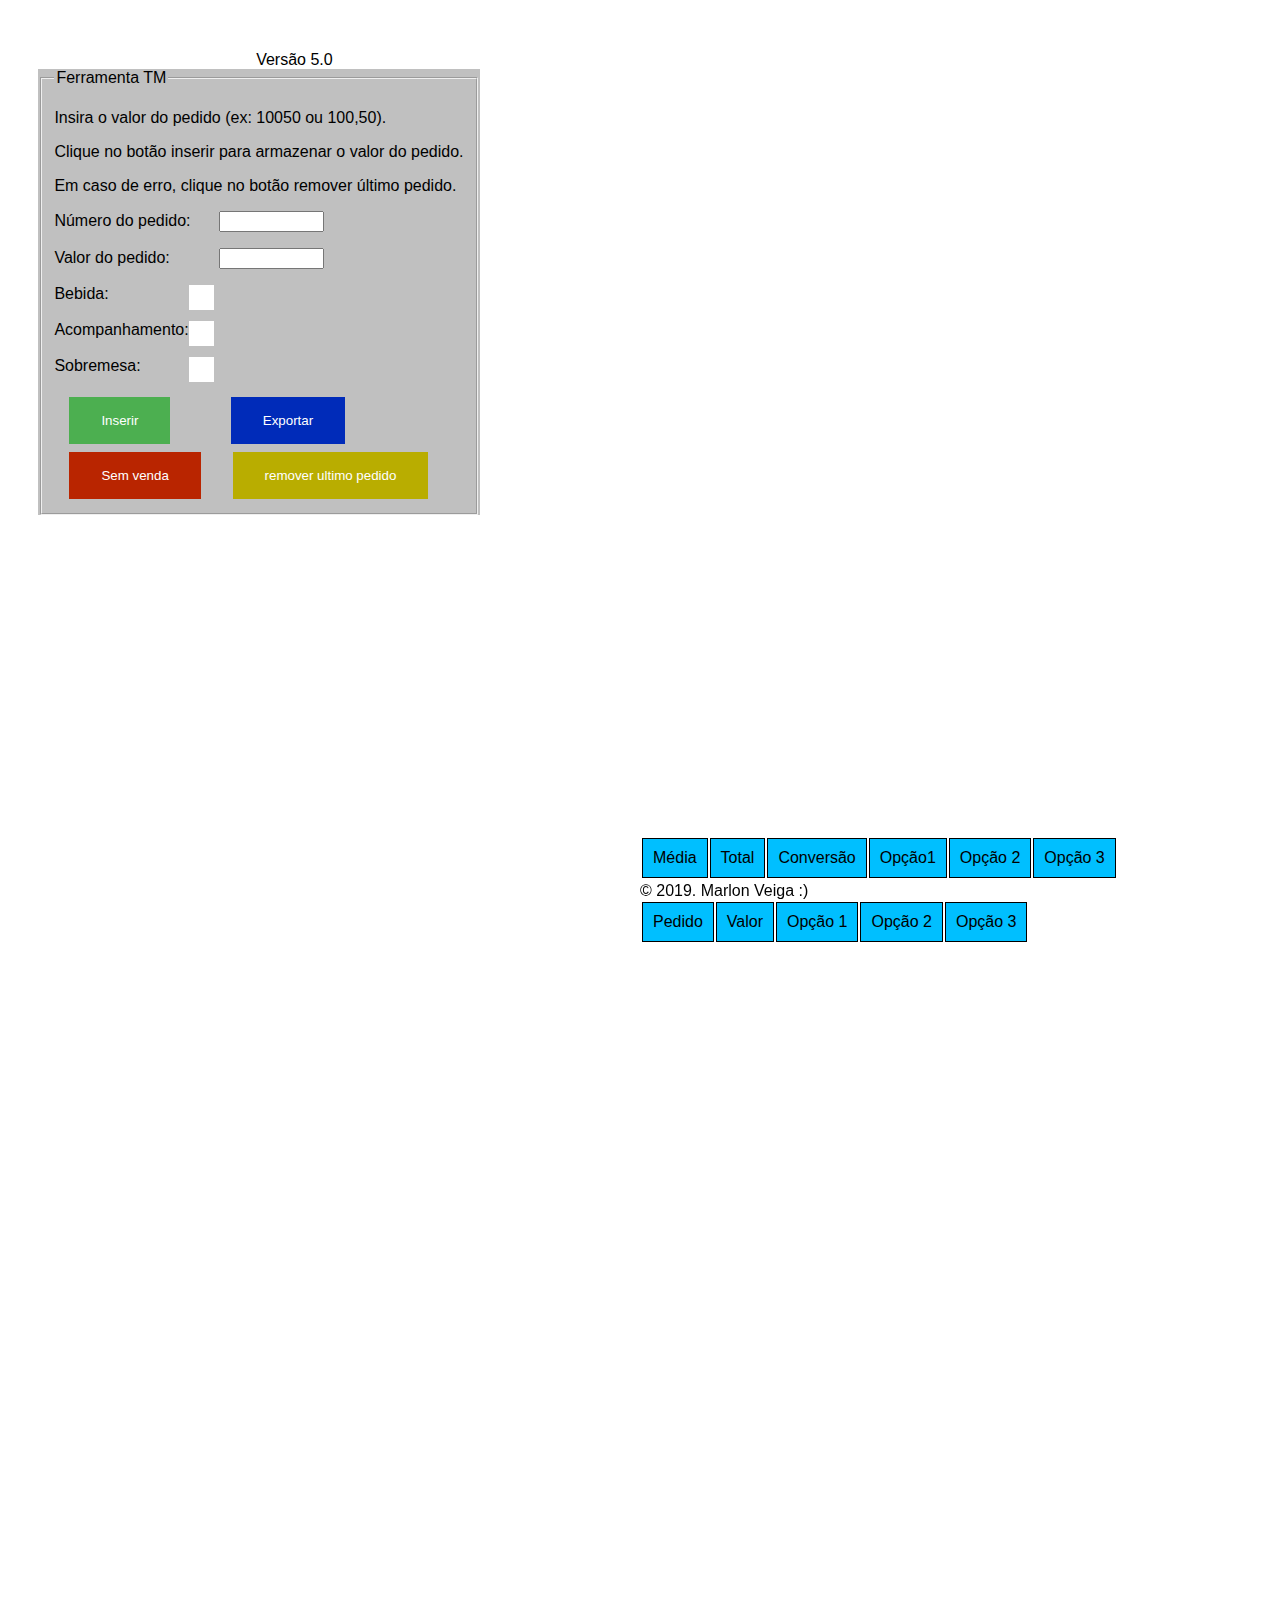
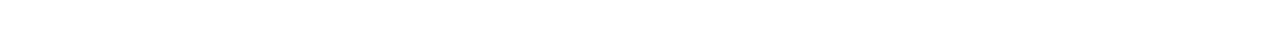
==== index.html @ cda629a7 "Refatoração De código Javascript e alteração em index" ====
<!DOCTYPE html>
<!--[if lt IE 7]>      <html class="no-js lt-ie9 lt-ie8 lt-ie7"> <![endif]-->
<!--[if IE 7]>         <html class="no-js lt-ie9 lt-ie8"> <![endif]-->
<!--[if IE 8]>         <html class="no-js lt-ie9"> <![endif]-->
<!--[if gt IE 8]><!--> <html class="no-js"> <!--<![endif]-->
    <head>
        <meta charset="utf-8">
        <meta http-equiv="X-UA-Compatible" content="IE=edge">
        <title>Calculadora de Pedidos</title>
        <meta name="description" content="">
        <meta name="viewport" content="width=device-width, initial-scale=1">
        <link rel="stylesheet" href="style.css">
    </head>
    <body>
        <!--[if lt IE 7]>
            <p class="browsehappy">You are using an <strong>outdated</strong> browser. Please <a href="#">upgrade your browser</a> to improve your experience.</p>
            <![endif]-->
    <body>
        <div id="formulario">
        <header> Vers&atilde;o 5.0</header>
            <form>
                <fieldset>
                    <legend>Ferramenta TM</legend>
                    <p>Insira o valor do pedido (ex: 10050 ou 100,50).</p>
                    <p>Clique no botão inserir para armazenar o valor do pedido.</p>
                    <p>Em caso de erro, clique no botão remover último pedido.</p>
                    <p><label>Número do pedido:</label> <input id="numeroPedido" type="text" size="10" /></p>
                    <p>Valor do pedido: <input id="valorPedido" type="text" size="10" /></p>
                    <label class="chec">Bebida: <input id="opt1" type="checkbox" /><span class="new"></span></label><br>
                    <label class="chec">Acompanhamento: <input id="opt2" type="checkbox" /><span class="new"></span></label><br>
                    <label class="chec">Sobremesa: <input id="opt3" type="checkbox" /><span class="new"></span></label><br>
                    <input id="btInsere" type="button" value="Inserir" onclick="adicionarPedido()" />
                    <input id="Exportar" type="button" value="Exportar" onclick="exporter()" /><br>
                    <input id="btSemV" type="button" value="Sem venda" onclick="AdicionarSemVenda()" />
                    
                    <input id="btRemove" type="button" value="remover ultimo pedido" onclick="removerPedido()" /><br>
                </fieldset>
            </form>
            <br>
            </div>
            <div id="tabelas">
                    <table class="ntg">
                            <thead><tr><td>M&eacute;dia</td><td>Total</td><td>Convers&atilde;o</td> <td>Opç&atilde;o1</td><td>Opç&atilde;o 2</td><td>Opç&atilde;o 3</td></tr></thead>
                            <tr id="saidaTotais"></tr>
                </table>
                <br>
                <table id="saidaItens" class="ntg">
                    <thead><tr><td>Pedido</td><td>Valor</td><td>Opção 1</td><td>Opção 2</td><td>Opção 3</td></tr></thead>
                </table>
                <footer>&copy; 2019. Marlon Veiga :) </footer>
            </div>

            <script src="script.js" async defer></script>
        </body>
</html>
---- style.css ----
body {
            margin: 0;
            padding: 0;
            font-family:Verdana, Geneva, Tahoma, sans-serif;
            height: 100vh;
            width: 100%;
            display: table;
        }
        #formulario {
            width: 40%;
            min-height: 90%;
            margin-top: 4%;
            margin-left:3%;
        }
        form{                
                background-color: silver;
                float: left;
                }
        
        table td{
                text-align: center;
                border: 1px solid black;
                margin: -6px;
                padding: 10px;
                background-color: wheat;

            }
            thead td{
                background-color: deepskyblue;
            }

            /*checkbox - Alinhamento horse-way*/
            #numeroPedido {
                margin-left: 6%
                
            }
            #valorPedido {
                margin-left: 11%
            }/*
            
            /*checkbox - Novo estilo*/
            .chec {
                display: block;
                position: relative;
                user-select: none;
            }
            .chec input{
                position: absolute;
                opacity: 0;
                height: 0;
                width: 0;               
            }
            .new{                
                top: 0;
                left: 0;
                height: 25px;
                width: 25px;
                float:right;
                margin-right: 250px;
                height: 25px;
                width:25px;
                background-color: white;
            }
            .chec:hover input ~ .new {
                background-color: #ddd;
            }
            .chec input:checked ~ .new {
                background-color: #2196F3;
            }
            .new:after {
                content: "";
                position: absolute;
                display: none;
            }
            .chec input:checked ~ .new:after {
                display: block;
            }
            .chec .new:after {
                left: 9px;
                top: 5px;
                width: 5px;
                height: 10px;
                float:right;
                border: solid white;
                border-width: 0 3px 3px 0;
                -webkit-transform: rotate(45deg);
                -ms-transform: rotate(45deg);
                transform: rotate(45deg);
                margin-left: 195px;
            }

            /*bts*/
            #btInsere {
                background-color: #4CAF50;
                border: none;
                color: white;
                padding: 16px 32px;
                text-decoration: none;
                margin: 4px 15px;
                cursor: pointer;
            }
            #btRemove {
                background-color: rgb(185, 173, 0);
                border: none;
                color: white;
                padding: 16px 32px;
                text-decoration: none;
                margin-left: 3%;
                cursor: pointer;
            }
            #btSemV {
                background-color: rgb(185, 37, 0);
                border: none;
                color: white;
                padding: 16px 32px;
                text-decoration: none;
                margin: 4px 15px;
                cursor: pointer;
            }
            #Exportar {
                background-color: rgb(0, 43, 185);
                border: none;
                color: white;
                padding: 16px 32px;
                text-decoration: none;
                margin-left: 10%;
                cursor: pointer;
            }
            footer{
                position: fixed;
                bottom:0;
                
            }
            #tabelas{
                min-height: 90%;
                width: 50%;
                float: right;
                margin-top: -2%
            }
            header {
                text-align: center;
            }
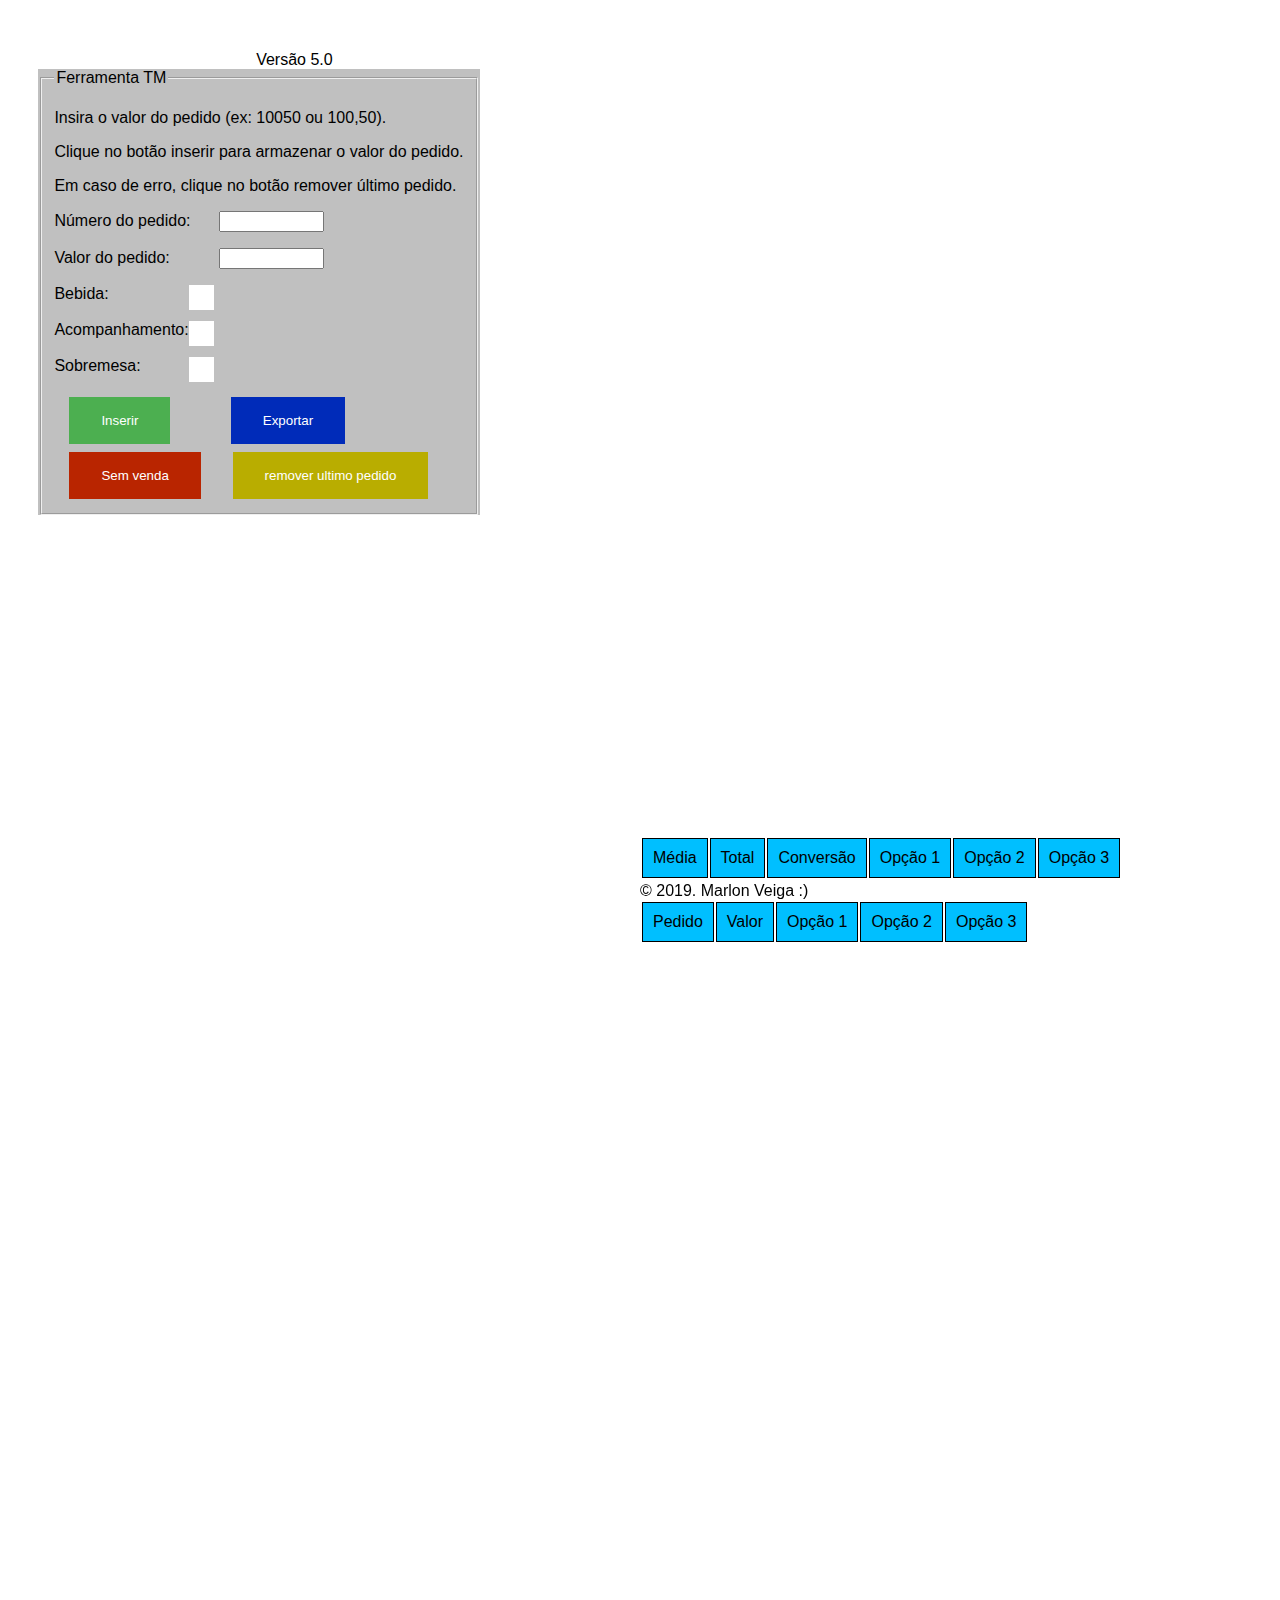
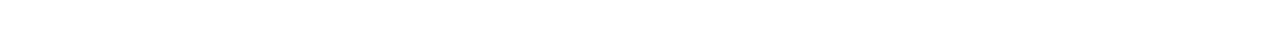
==== commit 2591b6ba: "Correção específica de caracteres de escape" ====
--- a/index.html
+++ b/index.html
@@ -40,7 +40,7 @@
             </div>
             <div id="tabelas">
                     <table class="ntg">
-                            <thead><tr><td>M&eacute;dia</td><td>Total</td><td>Convers&atilde;o</td> <td>Opç&atilde;o1</td><td>Opç&atilde;o 2</td><td>Opç&atilde;o 3</td></tr></thead>
+                            <thead><tr><td>Média</td><td>Total</td><td>Conversão</td> <td>Opção 1</td><td>Opção 2</td><td>Opção 3</td></tr></thead>
                             <tr id="saidaTotais"></tr>
                 </table>
                 <br>
@@ -52,4 +52,4 @@
 
             <script src="script.js" async defer></script>
         </body>
-</html>+</html>
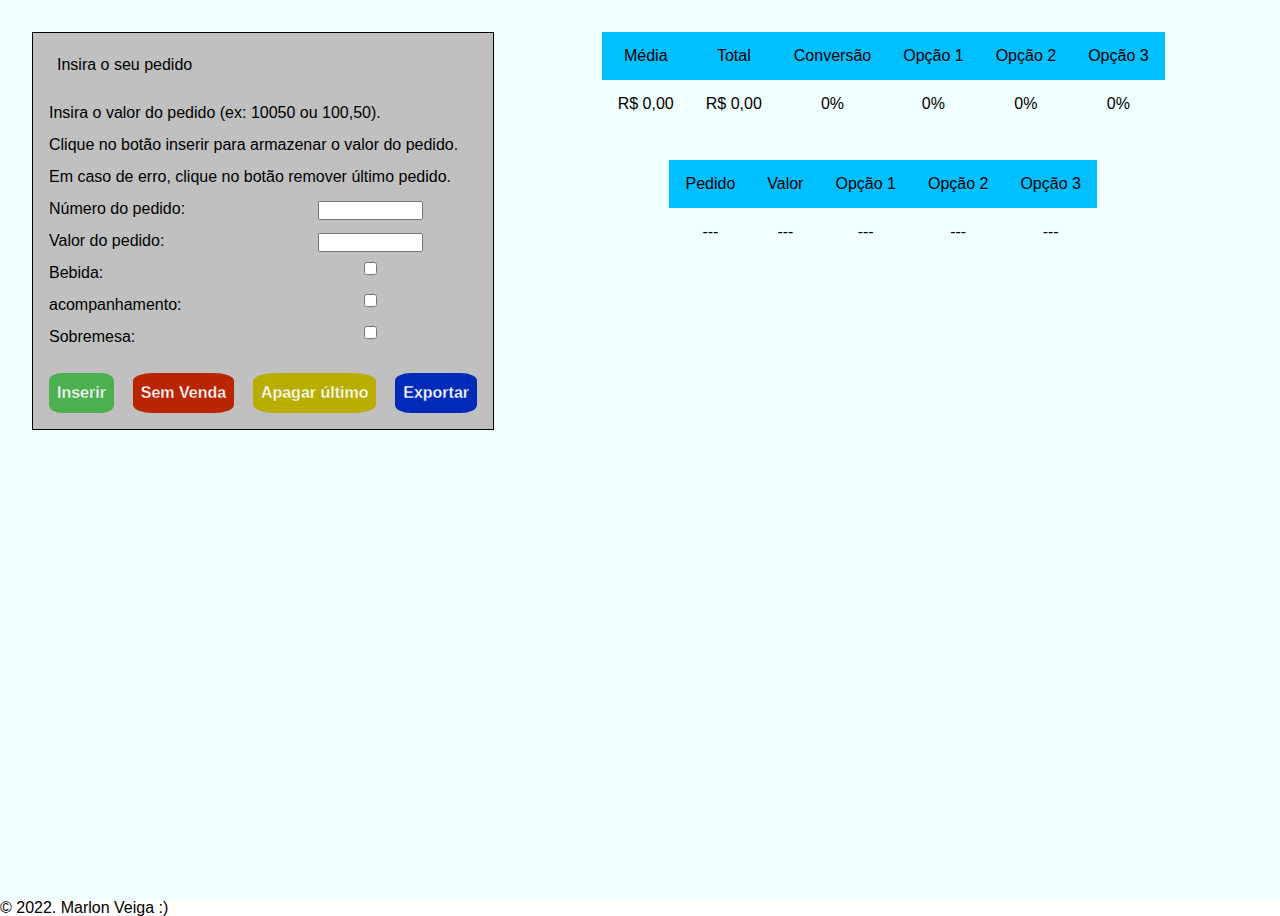
==== commit 937f731c: "Add new codebase to project." ====
--- a/index.html
+++ b/index.html
@@ -1,55 +1,101 @@
 <!DOCTYPE html>
-<!--[if lt IE 7]>      <html class="no-js lt-ie9 lt-ie8 lt-ie7"> <![endif]-->
-<!--[if IE 7]>         <html class="no-js lt-ie9 lt-ie8"> <![endif]-->
-<!--[if IE 8]>         <html class="no-js lt-ie9"> <![endif]-->
-<!--[if gt IE 8]><!--> <html class="no-js"> <!--<![endif]-->
-    <head>
-        <meta charset="utf-8">
-        <meta http-equiv="X-UA-Compatible" content="IE=edge">
-        <title>Calculadora de Pedidos</title>
-        <meta name="description" content="">
-        <meta name="viewport" content="width=device-width, initial-scale=1">
-        <link rel="stylesheet" href="style.css">
-    </head>
-    <body>
-        <!--[if lt IE 7]>
-            <p class="browsehappy">You are using an <strong>outdated</strong> browser. Please <a href="#">upgrade your browser</a> to improve your experience.</p>
-            <![endif]-->
-    <body>
-        <div id="formulario">
-        <header> Vers&atilde;o 5.0</header>
-            <form>
-                <fieldset>
-                    <legend>Ferramenta TM</legend>
-                    <p>Insira o valor do pedido (ex: 10050 ou 100,50).</p>
-                    <p>Clique no botão inserir para armazenar o valor do pedido.</p>
-                    <p>Em caso de erro, clique no botão remover último pedido.</p>
-                    <p><label>Número do pedido:</label> <input id="numeroPedido" type="text" size="10" /></p>
-                    <p>Valor do pedido: <input id="valorPedido" type="text" size="10" /></p>
-                    <label class="chec">Bebida: <input id="opt1" type="checkbox" /><span class="new"></span></label><br>
-                    <label class="chec">Acompanhamento: <input id="opt2" type="checkbox" /><span class="new"></span></label><br>
-                    <label class="chec">Sobremesa: <input id="opt3" type="checkbox" /><span class="new"></span></label><br>
-                    <input id="btInsere" type="button" value="Inserir" onclick="adicionarPedido()" />
-                    <input id="Exportar" type="button" value="Exportar" onclick="exporter()" /><br>
-                    <input id="btSemV" type="button" value="Sem venda" onclick="AdicionarSemVenda()" />
-                    
-                    <input id="btRemove" type="button" value="remover ultimo pedido" onclick="removerPedido()" /><br>
-                </fieldset>
-            </form>
-            <br>
+<html lang="en">
+  <head>
+    <meta charset="UTF-8" />
+    <meta http-equiv="X-UA-Compatible" content="IE=edge" />
+    <meta name="viewport" content="width=device-width, initial-scale=1.0" />
+    <link rel="stylesheet" href="style.css" />
+    <title>Calculadora de Pedidos</title>
+  </head>
+  <body>
+    <main>
+      <section id="control">
+        <form action="" id="control-form">
+          <fieldset>
+            <legend>Insira o seu pedido</legend>
+            <p>Insira o valor do pedido (ex: 10050 ou 100,50).</p>
+            <p>Clique no botão inserir para armazenar o valor do pedido.</p>
+            <p>Em caso de erro, clique no botão remover último pedido.</p>
+            <div id="control-fields">
+              <label for="orderId">
+                <span>Número do pedido:</span>
+                <input id="orderId" type="text" size="10" />
+              </label>
+              <label for="orderPrice">
+                <span>Valor do pedido:</span>
+                <input id="orderPrice" type="text" size="10" />
+              </label>
+              <label for="option1" class="check">
+                <span>Bebida:</span>
+                <input id="option1" type="checkbox" />
+              </label>
+              <label for="option2" class="check">
+                <span>acompanhamento:</span>
+                <input id="option2" type="checkbox" />
+              </label>
+              <label for="option3" class="check">
+                <span>Sobremesa:</span>
+                <input id="option3" type="checkbox" />
+              </label>
             </div>
-            <div id="tabelas">
-                    <table class="ntg">
-                            <thead><tr><td>Média</td><td>Total</td><td>Conversão</td> <td>Opção 1</td><td>Opção 2</td><td>Opção 3</td></tr></thead>
-                            <tr id="saidaTotais"></tr>
-                </table>
-                <br>
-                <table id="saidaItens" class="ntg">
-                    <thead><tr><td>Pedido</td><td>Valor</td><td>Opção 1</td><td>Opção 2</td><td>Opção 3</td></tr></thead>
-                </table>
-                <footer>&copy; 2019. Marlon Veiga :) </footer>
+            <div id="control-buttons" class="button-styles">
+              <button id="insertButton">Inserir</button>
+              <button id="noSell">Sem Venda</button>
+              <button id="removeLast">Apagar último</button>
+              <button id="exportButton">Exportar</button>
             </div>
-
-            <script src="script.js" async defer></script>
-        </body>
+          </fieldset>
+        </form>
+      </section>
+      <section id="tablesSection">
+        <div id="tablesArea">
+          <table id="resultTable">
+            <thead>
+              <tr>
+                <td>Média</td>
+                <td>Total</td>
+                <td>Conversão</td>
+                <td>Opção 1</td>
+                <td>Opção 2</td>
+                <td>Opção 3</td>
+              </tr>
+            </thead>
+            <tbody>
+              <tr>
+                <td>R$ 0,00</td>
+                <td>R$ 0,00</td>
+                <td>0%</td>
+                <td>0%</td>
+                <td>0%</td>
+                <td>0%</td>
+              </tr>
+            </tbody>
+          </table>
+          <br>
+          <table id="dailyTable">
+            <thead>
+              <tr>
+                <td>Pedido</td>
+                <td>Valor</td>
+                <td>Opção 1</td>
+                <td>Opção 2</td>
+                <td>Opção 3</td>
+              </tr>
+            </thead>
+            <tbody>
+              <tr>
+                <td>---</td>
+                <td>---</td>
+                <td>---</td>
+                <td>---</td>
+                <td>---</td>
+              </tr>
+            </tbody>
+          </table>
+        </div>
+      </section>
+    </main>
+    <footer>&copy; 2022. Marlon Veiga :)</footer>
+    <script src="script.js" async defer></script>
+  </body>
 </html>
--- a/style.css
+++ b/style.css
@@ -1,143 +1,180 @@
-        body {
-            margin: 0;
-            padding: 0;
-            font-family:Verdana, Geneva, Tahoma, sans-serif;
-            height: 100vh;
-            width: 100%;
-            display: table;
-        }
-        #formulario {
-            width: 40%;
-            min-height: 90%;
-            margin-top: 4%;
-            margin-left:3%;
-        }
-        form{                
-                background-color: silver;
-                float: left;
-                }
-        
-        table td{
-                text-align: center;
-                border: 1px solid black;
-                margin: -6px;
-                padding: 10px;
-                background-color: wheat;
+@import url(reset.css);
 
-            }
-            thead td{
-                background-color: deepskyblue;
-            }
+body {
+  font-family: Verdana, Geneva, Tahoma, sans-serif;
+}
 
-            /*checkbox - Alinhamento horse-way*/
-            #numeroPedido {
-                margin-left: 6%
-                
-            }
-            #valorPedido {
-                margin-left: 11%
-            }/*
-            
-            /*checkbox - Novo estilo*/
-            .chec {
-                display: block;
-                position: relative;
-                user-select: none;
-            }
-            .chec input{
-                position: absolute;
-                opacity: 0;
-                height: 0;
-                width: 0;               
-            }
-            .new{                
-                top: 0;
-                left: 0;
-                height: 25px;
-                width: 25px;
-                float:right;
-                margin-right: 250px;
-                height: 25px;
-                width:25px;
-                background-color: white;
-            }
-            .chec:hover input ~ .new {
-                background-color: #ddd;
-            }
-            .chec input:checked ~ .new {
-                background-color: #2196F3;
-            }
-            .new:after {
-                content: "";
-                position: absolute;
-                display: none;
-            }
-            .chec input:checked ~ .new:after {
-                display: block;
-            }
-            .chec .new:after {
-                left: 9px;
-                top: 5px;
-                width: 5px;
-                height: 10px;
-                float:right;
-                border: solid white;
-                border-width: 0 3px 3px 0;
-                -webkit-transform: rotate(45deg);
-                -ms-transform: rotate(45deg);
-                transform: rotate(45deg);
-                margin-left: 195px;
-            }
+main {
+  display: grid;
+  grid-template-columns: 40% 60%;
+  grid-template-rows: auto;
+  grid-template-areas: "control table";
+  min-height: 100vh;
+  padding: 2rem;
+  background-color: #f0ffff;
+  max-width: 1440px;
+  margin: 0 auto;
+  overflow: hidden;
+}
 
-            /*bts*/
-            #btInsere {
-                background-color: #4CAF50;
-                border: none;
-                color: white;
-                padding: 16px 32px;
-                text-decoration: none;
-                margin: 4px 15px;
-                cursor: pointer;
-            }
-            #btRemove {
-                background-color: rgb(185, 173, 0);
-                border: none;
-                color: white;
-                padding: 16px 32px;
-                text-decoration: none;
-                margin-left: 3%;
-                cursor: pointer;
-            }
-            #btSemV {
-                background-color: rgb(185, 37, 0);
-                border: none;
-                color: white;
-                padding: 16px 32px;
-                text-decoration: none;
-                margin: 4px 15px;
-                cursor: pointer;
-            }
-            #Exportar {
-                background-color: rgb(0, 43, 185);
-                border: none;
-                color: white;
-                padding: 16px 32px;
-                text-decoration: none;
-                margin-left: 10%;
-                cursor: pointer;
-            }
-            footer{
-                position: fixed;
-                bottom:0;
-                
-            }
-            #tabelas{
-                min-height: 90%;
-                width: 50%;
-                float: right;
-                margin-top: -2%
-            }
-            header {
-                text-align: center;
-            }
-            +#control {
+  grid-area: control;
+}
+
+#control-form {
+  border: 1px solid #000;
+  background-color: #c0c0c0;
+  padding: 0.5rem;
+  width: 95%;
+}
+
+fieldset {
+  margin: 0 auto;
+  max-width: 450px;
+}
+
+#control-fields {
+  display: flex;
+  flex-direction: column;
+  margin-bottom: 20px;
+}
+
+#control-fields label {
+  display: flex;
+  justify-content: space-around;
+  align-items: baseline;
+}
+
+#control-fields label span {
+  width: 50%;
+}
+
+#control-fields label input {
+  margin: 0 auto;
+  height: 1.2rem;
+}
+
+fieldset,
+legend {
+  padding: 0.5rem;
+}
+
+.button-styles {
+  display: flex;
+  flex-wrap: wrap;
+  justify-content: space-between;
+  gap: 8px;
+}
+
+.button-styles button {
+  color: white;
+  font-size: 1rem;
+  padding: 4px 8px;
+  font-weight: 900;
+  border: none;
+  border-radius: 20% / 20%;
+  text-decoration: none;
+  cursor: pointer;
+}
+
+#insertButton {
+  background-color: #4caf50;
+  -webkit-text-stroke: 0.3px #4caf50;
+}
+#removeLast {
+  background-color: #b9ad00;
+  -webkit-text-stroke: 0.3px #b9ad00;
+}
+#noSell {
+  background-color: #b92500;
+  -webkit-text-stroke: 0.3px #b92500;
+}
+#exportButton {
+  background-color: #002bb9;
+  -webkit-text-stroke: 0.3px #002bb9;
+}
+
+#tablesSection {
+  grid-area: table;
+}
+
+table {
+  margin: 0 auto;
+}
+
+#dailyTable {
+  margin: 0 auto;
+}
+
+table td {
+  padding: 0.5rem 1rem;
+}
+
+thead td {
+  background-color: #00bfff;
+  text-align: center;
+}
+
+tbody td {
+  text-align: center;
+}
+
+@media screen and (max-width: 1200px) {
+  main {
+    grid-template-columns: 60% 40%;
+    padding: 2rem 1rem;
+    font-size: 0.85rem;
+    line-height: 1.5;
+  }
+
+  #control-form {
+    width: 100%;
+  }
+
+  .button-styles button {
+    font-size: 0.8rem;
+    padding: 2px 5px;
+  }
+
+  #tablesSection {
+    margin-left: 1rem;
+  }
+
+  table td {
+    padding: 0.5rem;
+  }
+}
+
+@media screen and (max-width: 790px) {
+  main {
+    grid-template-columns: 1fr;
+    grid-template-areas: "control" "table";
+    gap: 25px;
+    padding: 0.5rem;
+  }
+}
+
+@media screen and (max-width: 465px) {
+  main {
+    padding: 0.5rem 0;
+    margin: 0;
+    overflow: auto;
+  }
+
+  #control-form {
+    padding: 0;
+  }
+
+  fieldset,
+  legend {
+    padding: 0.3rem;
+  }
+
+  .button-styles {
+    gap: 8px;
+  }
+
+  table td {
+    padding: 0.3rem;
+  }
+}
